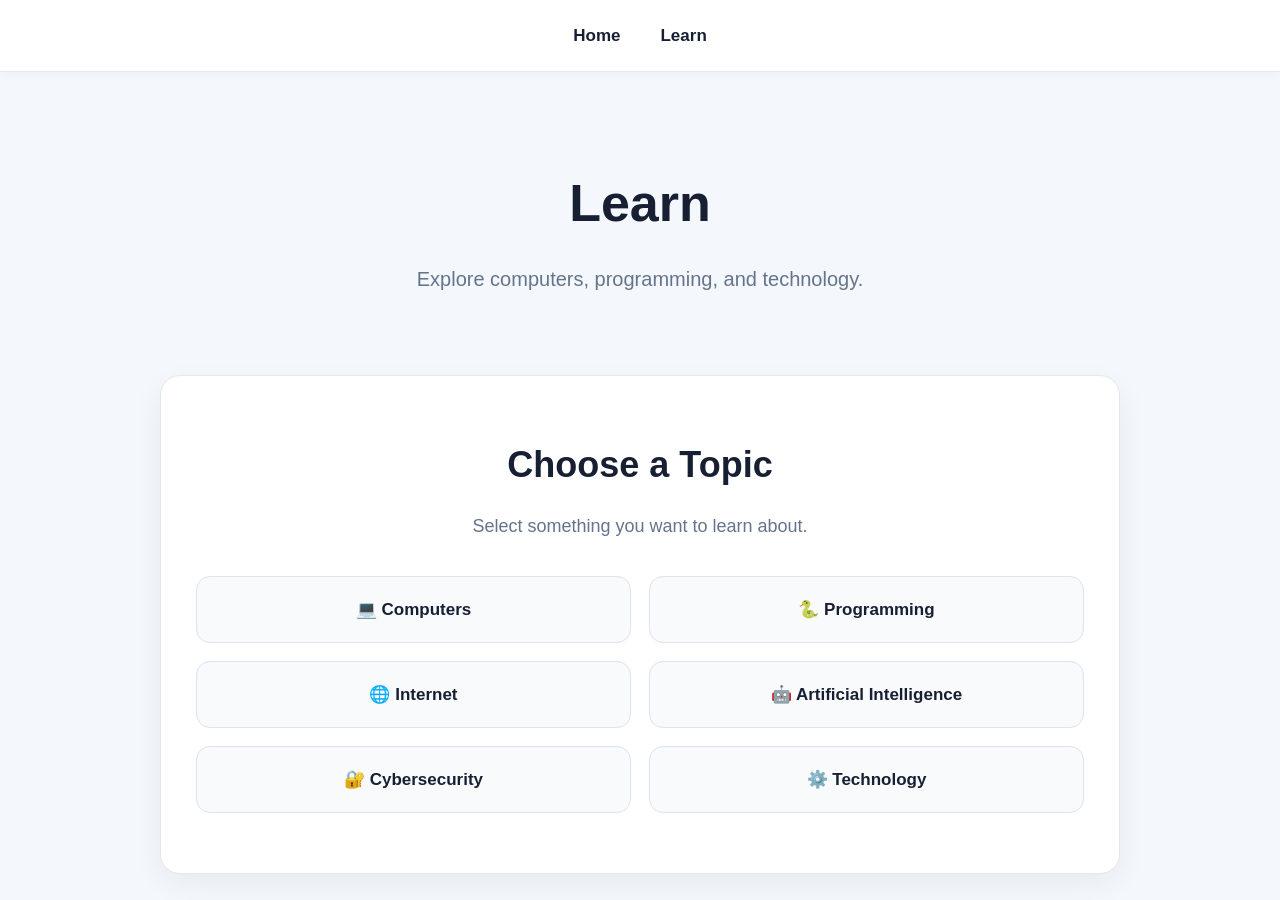
==== learn.html @ 1413c186 "Update learn.html" ====
<!DOCTYPE html>
<html lang="en">

<head>

    <meta charset="UTF-8">

    <meta
        name="viewport"
        content="width=device-width, initial-scale=1.0"
    >

    <title>Learn | Computer Guide</title>

    <link rel="stylesheet" href="style.css">

</head>

<body>

    <!-- Navigation -->

    <nav>

        <a href="index.html">Home</a>

        <a href="learn.html">Learn</a>

    </nav>


    <!-- Page Header -->

    <header>

        <h1>Learn</h1>

        <p>
            Explore computers, programming,
            and technology.
        </p>

    </header>


    <!-- Main Content -->

    <main>

        <section>

            <h2>Choose a Topic</h2>

            <p>
                Select something you want to learn about.
            </p>


            <!-- Topic Buttons -->

            <div class="topics">

                <button onclick="showTopic('computers')">
                    💻 Computers
                </button>

                <button onclick="showTopic('programming')">
                    🐍 Programming
                </button>

                <button onclick="showTopic('internet')">
                    🌐 Internet
                </button>

                <button onclick="showTopic('ai')">
                    🤖 Artificial Intelligence
                </button>

                <button onclick="showTopic('cybersecurity')">
                    🔐 Cybersecurity
                </button>

                <button onclick="showTopic('technology')">
                    ⚙️ Technology
                </button>

            </div>


            <!-- Programming Lesson -->
<!-- Computers Lesson -->

<div
    class="lesson"
    id="computersLesson"
>

    <h2>Computers</h2>

    <p>
        A computer is an electronic machine that
        processes information by following instructions
        called programs.
    </p>

    <h3>What does a computer do?</h3>

    <p>
        At a basic level, computers perform four major
        tasks: they receive input, process information,
        store data, and produce output.
    </p>

    <h3>CPU — The Processor</h3>

    <p>
        The CPU, or Central Processing Unit, executes
        instructions and performs calculations. It is one
        of the main components responsible for processing
        information inside a computer.
    </p>

    <h3>RAM — Temporary Memory</h3>

    <p>
        RAM, or Random Access Memory, temporarily stores
        data and programs that the computer is actively
        using. More RAM can allow a computer to keep more
        information available at the same time.
    </p>

    <h3>Storage</h3>

    <p>
        Storage devices such as SSDs and hard drives keep
        data even when the computer is turned off. Your
        operating system, applications, documents, photos,
        and other files are stored here.
    </p>

    <h3>Operating Systems</h3>

    <p>
        An operating system manages the computer's
        hardware and provides a platform for applications
        to run.
    </p>

    <p>
        Common operating systems include Windows, macOS,
        Linux, Android, and iOS.
    </p>

    <h3>Hardware vs. Software</h3>

    <p>
        <strong>Hardware</strong> is the physical equipment
        you can touch, such as the CPU, keyboard, monitor,
        and storage drive.
    </p>

    <p>
        <strong>Software</strong> consists of programs and
        instructions that tell the hardware what to do.
    </p>

</div>
    <!-- Internet Lesson -->

<div
    class="lesson"
    id="internetLesson"
>

    <h2>🌐 The Internet</h2>

    <p>
        The Internet is a worldwide network of connected
        computers and devices that communicate with each
        other using standardized protocols.
    </p>

    <h3>How does the Internet work?</h3>

    <p>
        When you visit a website, your device sends and
        receives data through networks. That data can travel
        through routers, servers, and other network equipment
        before reaching its destination.
    </p>

    <h3>IP Addresses</h3>

    <p>
        An IP address identifies a device or network
        interface on a network. It helps computers know
        where data should be sent.
    </p>

    <h3>DNS</h3>

    <p>
        DNS stands for Domain Name System. It translates
        human-readable domain names, such as example.com,
        into IP addresses that computers can use.
    </p>

    <h3>Websites and Servers</h3>

    <p>
        A web server stores and delivers website files.
        When you request a webpage, the server sends the
        necessary information back to your browser.
    </p>

    <h3>HTTP and HTTPS</h3>

    <p>
        HTTP is a protocol used for transferring web
        information. HTTPS adds encryption to help protect
        data exchanged between your browser and a website.
    </p>

    <h3>Routers</h3>

    <p>
        Routers help direct network traffic between
        different networks. Your home router can connect
        devices in your home network to the Internet.
    </p>

</div>   
            <div
                class="lesson"
                id="programmingLesson"
            >

                <h2>Programming</h2>

                <p>
                    Programming is the process of writing
                    instructions that a computer can
                    understand and execute.
                </p>

                <h3>
                    What is a programming language?
                </h3>

                <p>
                    A programming language is a system used
                    to communicate instructions to a computer.
                    Examples include Python, JavaScript,
                    Java, C, and C++.
                </p>

                <h3>
                    Common programming concepts
                </h3>

                <ul>

                    <li>Variables</li>

                    <li>Conditions</li>

                    <li>Loops</li>

                    <li>Functions</li>

                    <li>Objects</li>

                    <li>Data structures</li>

                </ul>

            </div>

        </section>

    </main>


    <!-- JavaScript -->

    <script src="script.js"></script>

</body>

</html>
---- style.css ----
/* =====================================================
   COMPUTER GUIDE
   Clean Technology / Learning Design
===================================================== */

* {
    box-sizing: border-box;
    margin: 0;
    padding: 0;
}

body {
    font-family: Arial, sans-serif;
    background: #f4f7fb;
    color: #172033;
    line-height: 1.6;
}


/* =====================================================
   NAVIGATION
===================================================== */

nav {
    display: flex;
    justify-content: center;
    gap: 40px;

    padding: 22px;

    background: white;

    border-bottom: 1px solid #e2e8f0;

    box-shadow: 0 2px 10px rgba(0, 0, 0, 0.04);
}

nav a {
    color: #172033;

    text-decoration: none;

    font-weight: bold;

    font-size: 17px;

    transition: color 0.2s ease;
}

nav a:hover {
    color: #2563eb;
}


/* =====================================================
   HEADER
===================================================== */

header {
    text-align: center;

    padding: 90px 20px 60px;
}

header h1 {
    font-size: 52px;

    margin-bottom: 18px;

    color: #172033;
}

header p {
    color: #64748b;

    font-size: 20px;

    max-width: 700px;

    margin: 0 auto;
}


/* =====================================================
   MAIN CONTENT
===================================================== */

main {
    max-width: 1000px;

    margin: 0 auto;

    padding: 20px;
}


/* =====================================================
   MAIN CARD
===================================================== */

section {
    text-align: center;

    background: white;

    padding: 60px 35px;

    border-radius: 20px;

    border: 1px solid #e2e8f0;

    box-shadow: 0 10px 30px rgba(15, 23, 42, 0.06);
}

section h2 {
    font-size: 36px;

    margin-bottom: 18px;

    color: #172033;
}

section p {
    color: #64748b;

    max-width: 700px;

    margin: 0 auto 30px;

    font-size: 18px;
}


/* =====================================================
   START LEARNING BUTTON
===================================================== */

section > a {
    display: inline-block;

    background: #2563eb;

    color: white;

    text-decoration: none;

    font-weight: bold;

    padding: 14px 28px;

    border-radius: 10px;

    transition:
        background 0.2s ease,
        transform 0.2s ease;
}

section > a:hover {
    background: #1d4ed8;

    transform: translateY(-2px);
}


/* =====================================================
   TOPIC GRID
===================================================== */

.topics {
    display: grid;

    grid-template-columns: repeat(2, 1fr);

    gap: 18px;

    margin-top: 35px;
}


/* Topic buttons */

.topics button {
    width: 100%;

    padding: 22px;

    background: #f8fafc;

    color: #172033;

    border: 1px solid #dbe3ee;

    border-radius: 14px;

    font-size: 17px;

    font-weight: bold;

    cursor: pointer;

    transition:
        background 0.2s ease,
        border-color 0.2s ease,
        transform 0.2s ease;
}

.topics button:hover {
    background: #eff6ff;

    border-color: #2563eb;

    transform: translateY(-2px);
}


/* =====================================================
   LESSON
===================================================== */

.lesson {
    display: none;

    text-align: left;

    margin-top: 35px;

    padding: 35px;

    background: #f8fafc;

    border: 1px solid #dbe3ee;

    border-radius: 16px;
}

#programmingLesson h2 {
    color: #2563eb;

    margin-bottom: 15px;
}

#programmingLesson h3 {
    margin-top: 25px;

    margin-bottom: 8px;
}

#programmingLesson p {
    margin-bottom: 15px;

    color: #475569;
}

#programmingLesson ul {
    margin-left: 25px;

    color: #475569;
}


/* =====================================================
   MOBILE
===================================================== */

@media (max-width: 600px) {

    nav {
        gap: 28px;

        padding: 20px;
    }

    nav a {
        font-size: 16px;
    }

    header {
        padding: 70px 20px 45px;
    }

    header h1 {
        font-size: 40px;
    }

    header p {
        font-size: 18px;
    }

    section {
        padding: 45px 20px;
    }

    section h2 {
        font-size: 30px;
    }

    .topics {
        grid-template-columns: 1fr;
    }

}
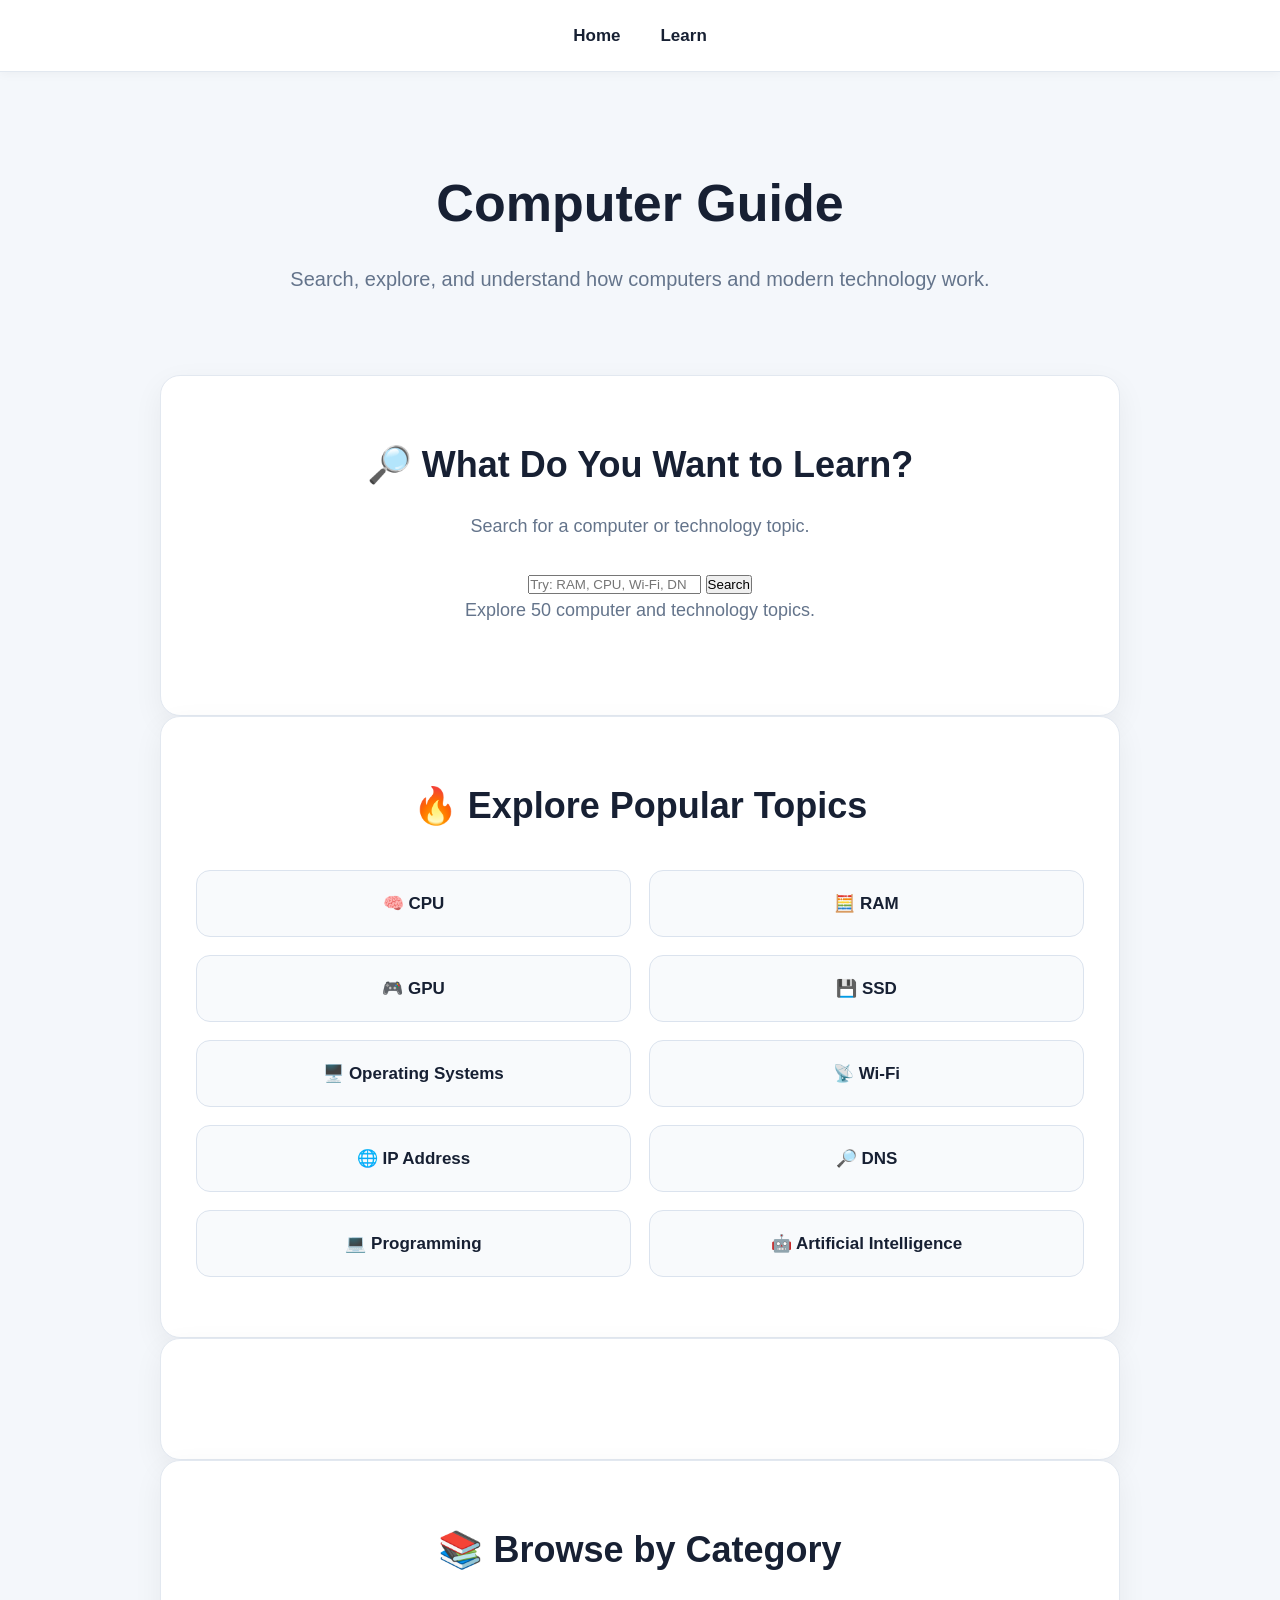
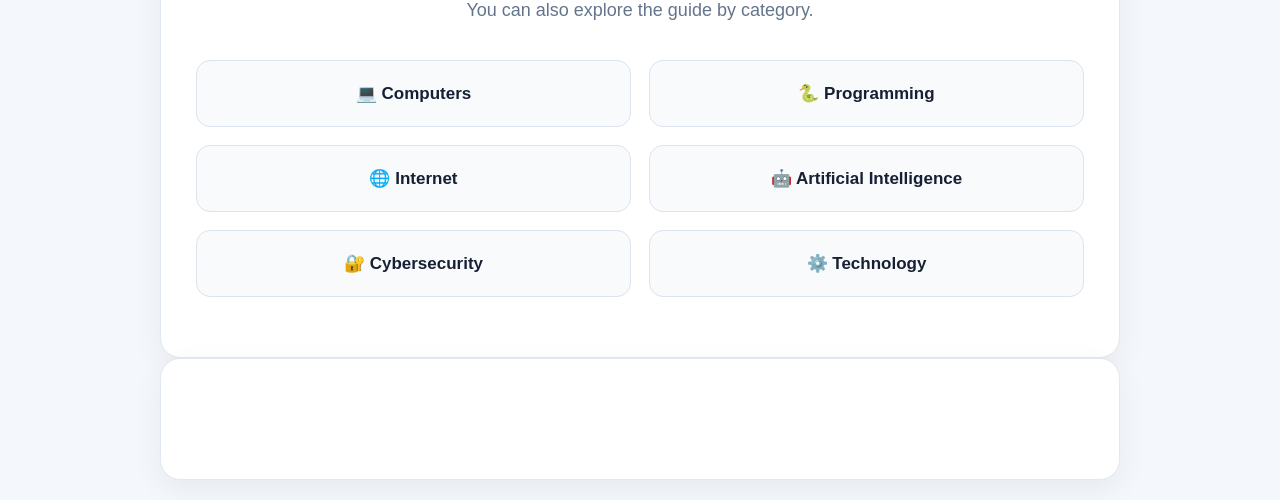
==== commit d3d17532: "Update learn.html" ====
--- a/learn.html
+++ b/learn.html
@@ -10,6 +10,11 @@
         content="width=device-width, initial-scale=1.0"
     >
 
+    <meta
+        name="description"
+        content="Computer Guide — Search and learn about computers, hardware, programming, networking, artificial intelligence, cybersecurity, and modern technology."
+    >
+
     <title>Learn | Computer Guide</title>
 
     <link rel="stylesheet" href="style.css">
@@ -18,270 +23,430 @@
 
 <body>
 
-    <!-- Navigation -->
+    <!-- =====================================================
+         NAVIGATION
+    ====================================================== -->
 
     <nav>
 
         <a href="index.html">Home</a>
 
-        <a href="learn.html">Learn</a>
+        <a href="learn.html" class="active">Learn</a>
 
     </nav>
 
 
-    <!-- Page Header -->
+    <!-- =====================================================
+         HEADER
+    ====================================================== -->
 
     <header>
 
-        <h1>Learn</h1>
+        <h1>Computer Guide</h1>
 
         <p>
-            Explore computers, programming,
-            and technology.
+            Search, explore, and understand how computers
+            and modern technology work.
         </p>
 
     </header>
 
 
-    <!-- Main Content -->
+    <!-- =====================================================
+         MAIN
+    ====================================================== -->
 
     <main>
 
+
+        <!-- =================================================
+             SEARCH
+        ================================================== -->
+
+        <section class="search-section">
+
+            <h2>🔎 What Do You Want to Learn?</h2>
+
+            <p>
+                Search for a computer or technology topic.
+            </p>
+
+            <div class="search-box">
+
+                <input
+                    type="search"
+                    id="topicSearch"
+                    placeholder="Try: RAM, CPU, Wi-Fi, DNS, Linux..."
+                    autocomplete="off"
+                >
+
+                <button
+                    type="button"
+                    onclick="searchTopics()"
+                >
+                    Search
+                </button>
+
+            </div>
+
+            <p
+                id="searchStatus"
+                class="search-status"
+            >
+                Explore 50 computer and technology topics.
+            </p>
+
+        </section>
+
+
+        <!-- =================================================
+             POPULAR TOPICS
+        ================================================== -->
+
         <section>
 
-            <h2>Choose a Topic</h2>
-
-            <p>
-                Select something you want to learn about.
-            </p>
-
-
-            <!-- Topic Buttons -->
+            <h2>🔥 Explore Popular Topics</h2>
 
             <div class="topics">
 
-                <button onclick="showTopic('computers')">
+                <button onclick="openTopic('cpu')">
+                    🧠 CPU
+                </button>
+
+                <button onclick="openTopic('ram')">
+                    🧮 RAM
+                </button>
+
+                <button onclick="openTopic('gpu')">
+                    🎮 GPU
+                </button>
+
+                <button onclick="openTopic('ssd')">
+                    💾 SSD
+                </button>
+
+                <button onclick="openTopic('operating-system')">
+                    🖥️ Operating Systems
+                </button>
+
+                <button onclick="openTopic('wifi')">
+                    📡 Wi-Fi
+                </button>
+
+                <button onclick="openTopic('ip-address')">
+                    🌐 IP Address
+                </button>
+
+                <button onclick="openTopic('dns')">
+                    🔎 DNS
+                </button>
+
+                <button onclick="openTopic('programming')">
+                    💻 Programming
+                </button>
+
+                <button onclick="openTopic('artificial-intelligence')">
+                    🤖 Artificial Intelligence
+                </button>
+
+            </div>
+
+        </section>
+
+
+        <!-- =================================================
+             SEARCH RESULTS
+        ================================================== -->
+
+        <section>
+
+            <div
+                id="searchResults"
+                class="search-results"
+            ></div>
+
+        </section>
+
+
+        <!-- =================================================
+             CATEGORY EXPLORER
+        ================================================== -->
+
+        <section>
+
+            <h2>📚 Browse by Category</h2>
+
+            <p>
+                You can also explore the guide by category.
+            </p>
+
+
+            <div class="topics">
+
+                <button onclick="showCategory('computers')">
                     💻 Computers
                 </button>
 
-                <button onclick="showTopic('programming')">
+                <button onclick="showCategory('programming')">
                     🐍 Programming
                 </button>
 
-                <button onclick="showTopic('internet')">
+                <button onclick="showCategory('internet')">
                     🌐 Internet
                 </button>
 
-                <button onclick="showTopic('ai')">
+                <button onclick="showCategory('ai')">
                     🤖 Artificial Intelligence
                 </button>
 
-                <button onclick="showTopic('cybersecurity')">
+                <button onclick="showCategory('cybersecurity')">
                     🔐 Cybersecurity
                 </button>
 
-                <button onclick="showTopic('technology')">
+                <button onclick="showCategory('technology')">
                     ⚙️ Technology
                 </button>
 
             </div>
 
-
-            <!-- Programming Lesson -->
-<!-- Computers Lesson -->
-
-<div
-    class="lesson"
-    id="computersLesson"
->
-
-    <h2>Computers</h2>
-
-    <p>
-        A computer is an electronic machine that
-        processes information by following instructions
-        called programs.
-    </p>
-
-    <h3>What does a computer do?</h3>
-
-    <p>
-        At a basic level, computers perform four major
-        tasks: they receive input, process information,
-        store data, and produce output.
-    </p>
-
-    <h3>CPU — The Processor</h3>
-
-    <p>
-        The CPU, or Central Processing Unit, executes
-        instructions and performs calculations. It is one
-        of the main components responsible for processing
-        information inside a computer.
-    </p>
-
-    <h3>RAM — Temporary Memory</h3>
-
-    <p>
-        RAM, or Random Access Memory, temporarily stores
-        data and programs that the computer is actively
-        using. More RAM can allow a computer to keep more
-        information available at the same time.
-    </p>
-
-    <h3>Storage</h3>
-
-    <p>
-        Storage devices such as SSDs and hard drives keep
-        data even when the computer is turned off. Your
-        operating system, applications, documents, photos,
-        and other files are stored here.
-    </p>
-
-    <h3>Operating Systems</h3>
-
-    <p>
-        An operating system manages the computer's
-        hardware and provides a platform for applications
-        to run.
-    </p>
-
-    <p>
-        Common operating systems include Windows, macOS,
-        Linux, Android, and iOS.
-    </p>
-
-    <h3>Hardware vs. Software</h3>
-
-    <p>
-        <strong>Hardware</strong> is the physical equipment
-        you can touch, such as the CPU, keyboard, monitor,
-        and storage drive.
-    </p>
-
-    <p>
-        <strong>Software</strong> consists of programs and
-        instructions that tell the hardware what to do.
-    </p>
-
-</div>
-    <!-- Internet Lesson -->
-
-<div
-    class="lesson"
-    id="internetLesson"
->
-
-    <h2>🌐 The Internet</h2>
-
-    <p>
-        The Internet is a worldwide network of connected
-        computers and devices that communicate with each
-        other using standardized protocols.
-    </p>
-
-    <h3>How does the Internet work?</h3>
-
-    <p>
-        When you visit a website, your device sends and
-        receives data through networks. That data can travel
-        through routers, servers, and other network equipment
-        before reaching its destination.
-    </p>
-
-    <h3>IP Addresses</h3>
-
-    <p>
-        An IP address identifies a device or network
-        interface on a network. It helps computers know
-        where data should be sent.
-    </p>
-
-    <h3>DNS</h3>
-
-    <p>
-        DNS stands for Domain Name System. It translates
-        human-readable domain names, such as example.com,
-        into IP addresses that computers can use.
-    </p>
-
-    <h3>Websites and Servers</h3>
-
-    <p>
-        A web server stores and delivers website files.
-        When you request a webpage, the server sends the
-        necessary information back to your browser.
-    </p>
-
-    <h3>HTTP and HTTPS</h3>
-
-    <p>
-        HTTP is a protocol used for transferring web
-        information. HTTPS adds encryption to help protect
-        data exchanged between your browser and a website.
-    </p>
-
-    <h3>Routers</h3>
-
-    <p>
-        Routers help direct network traffic between
-        different networks. Your home router can connect
-        devices in your home network to the Internet.
-    </p>
-
-</div>   
+        </section>
+
+
+        <!-- =================================================
+             TOPIC VIEWER
+        ================================================== -->
+
+        <section>
+
             <div
+                id="topicViewer"
                 class="lesson"
-                id="programmingLesson"
             >
 
-                <h2>Programming</h2>
+                <h2>Welcome to the Computer Guide</h2>
 
                 <p>
-                    Programming is the process of writing
-                    instructions that a computer can
-                    understand and execute.
+                    Search above to find something you want
+                    to understand, or choose a popular topic.
                 </p>
 
-                <h3>
-                    What is a programming language?
-                </h3>
-
                 <p>
-                    A programming language is a system used
-                    to communicate instructions to a computer.
-                    Examples include Python, JavaScript,
-                    Java, C, and C++.
+                    Every topic is designed to explain not
+                    only what something is, but how it works,
+                    why it matters, and where you encounter it
+                    in the real world.
                 </p>
 
-                <h3>
-                    Common programming concepts
-                </h3>
-
-                <ul>
-
-                    <li>Variables</li>
-
-                    <li>Conditions</li>
-
-                    <li>Loops</li>
-
-                    <li>Functions</li>
-
-                    <li>Objects</li>
-
-                    <li>Data structures</li>
-
-                </ul>
-
             </div>
 
         </section>
 
+
+        <!-- =================================================
+             CATEGORY LESSONS
+        ================================================== -->
+
+
+        <div
+            class="lesson"
+            id="computersLesson"
+            style="display:none;"
+        >
+
+            <h2>💻 Computers</h2>
+
+            <p>
+                Computers are electronic systems that receive
+                information, process it, store data, and
+                produce useful results.
+            </p>
+
+            <h3>What makes up a computer?</h3>
+
+            <p>
+                A computer combines hardware and software.
+                Hardware provides the physical components,
+                while software provides the instructions
+                those components execute.
+            </p>
+
+            <h3>Core components</h3>
+
+            <p>
+                Important components include the CPU, RAM,
+                storage, motherboard, GPU, power supply, and
+                cooling system.
+            </p>
+
+            <h3>Computers are systems</h3>
+
+            <p>
+                A computer component rarely works alone.
+                The processor, memory, storage, operating
+                system, and other hardware constantly
+                communicate to perform tasks.
+            </p>
+
+        </div>
+
+
+        <div
+            class="lesson"
+            id="programmingLesson"
+            style="display:none;"
+        >
+
+            <h2>🐍 Programming</h2>
+
+            <p>
+                Programming is the process of creating
+                instructions that computers can execute.
+            </p>
+
+            <h3>Programming languages</h3>
+
+            <p>
+                Languages such as Python, JavaScript, Java,
+                C, and C++ provide different ways to create
+                software.
+            </p>
+
+            <h3>Important concepts</h3>
+
+            <ul>
+
+                <li>Variables</li>
+                <li>Conditions</li>
+                <li>Loops</li>
+                <li>Functions</li>
+                <li>Objects</li>
+                <li>Data structures</li>
+
+            </ul>
+
+        </div>
+
+
+        <div
+            class="lesson"
+            id="internetLesson"
+            style="display:none;"
+        >
+
+            <h2>🌐 Internet</h2>
+
+            <p>
+                The Internet is a worldwide collection of
+                interconnected networks that communicate
+                using standardized protocols.
+            </p>
+
+            <h3>Important technologies</h3>
+
+            <p>
+                IP addresses, DNS, routers, servers, HTTP,
+                HTTPS, and many other technologies work
+                together to deliver information across
+                networks.
+            </p>
+
+        </div>
+
+
+        <div
+            class="lesson"
+            id="aiLesson"
+            style="display:none;"
+        >
+
+            <h2>🤖 Artificial Intelligence</h2>
+
+            <p>
+                Artificial intelligence is a field of
+                computer science focused on systems that can
+                perform tasks involving capabilities such as
+                pattern recognition, prediction, and language
+                processing.
+            </p>
+
+            <h3>Machine learning</h3>
+
+            <p>
+                Machine learning allows systems to learn
+                patterns from data and use those patterns to
+                produce predictions or other outputs.
+            </p>
+
+            <h3>Important limitation</h3>
+
+            <p>
+                AI systems can produce inaccurate or incomplete
+                information, so important information should
+                be checked against reliable sources.
+            </p>
+
+        </div>
+
+
+        <div
+            class="lesson"
+            id="cybersecurityLesson"
+            style="display:none;"
+        >
+
+            <h2>🔐 Cybersecurity</h2>
+
+            <p>
+                Cybersecurity focuses on protecting systems,
+                networks, applications, and information from
+                unauthorized access, misuse, damage, and
+                disruption.
+            </p>
+
+            <h3>Important concepts</h3>
+
+            <p>
+                Authentication, encryption, vulnerabilities,
+                malware, phishing, access control, and secure
+                software development are all important areas
+                of cybersecurity.
+            </p>
+
+        </div>
+
+
+        <div
+            class="lesson"
+            id="technologyLesson"
+            style="display:none;"
+        >
+
+            <h2>⚙️ Technology</h2>
+
+            <p>
+                Modern technology combines hardware, software,
+                networks, data, and services to solve problems
+                and provide useful capabilities.
+            </p>
+
+            <h3>Connected technologies</h3>
+
+            <p>
+                Cloud computing, APIs, databases,
+                virtualization, artificial intelligence,
+                networks, and servers can all work together
+                inside modern technology systems.
+            </p>
+
+        </div>
+
+
     </main>
 
 
-    <!-- JavaScript -->
+    <!-- =====================================================
+         JAVASCRIPT
+    ====================================================== -->
 
     <script src="script.js"></script>
 
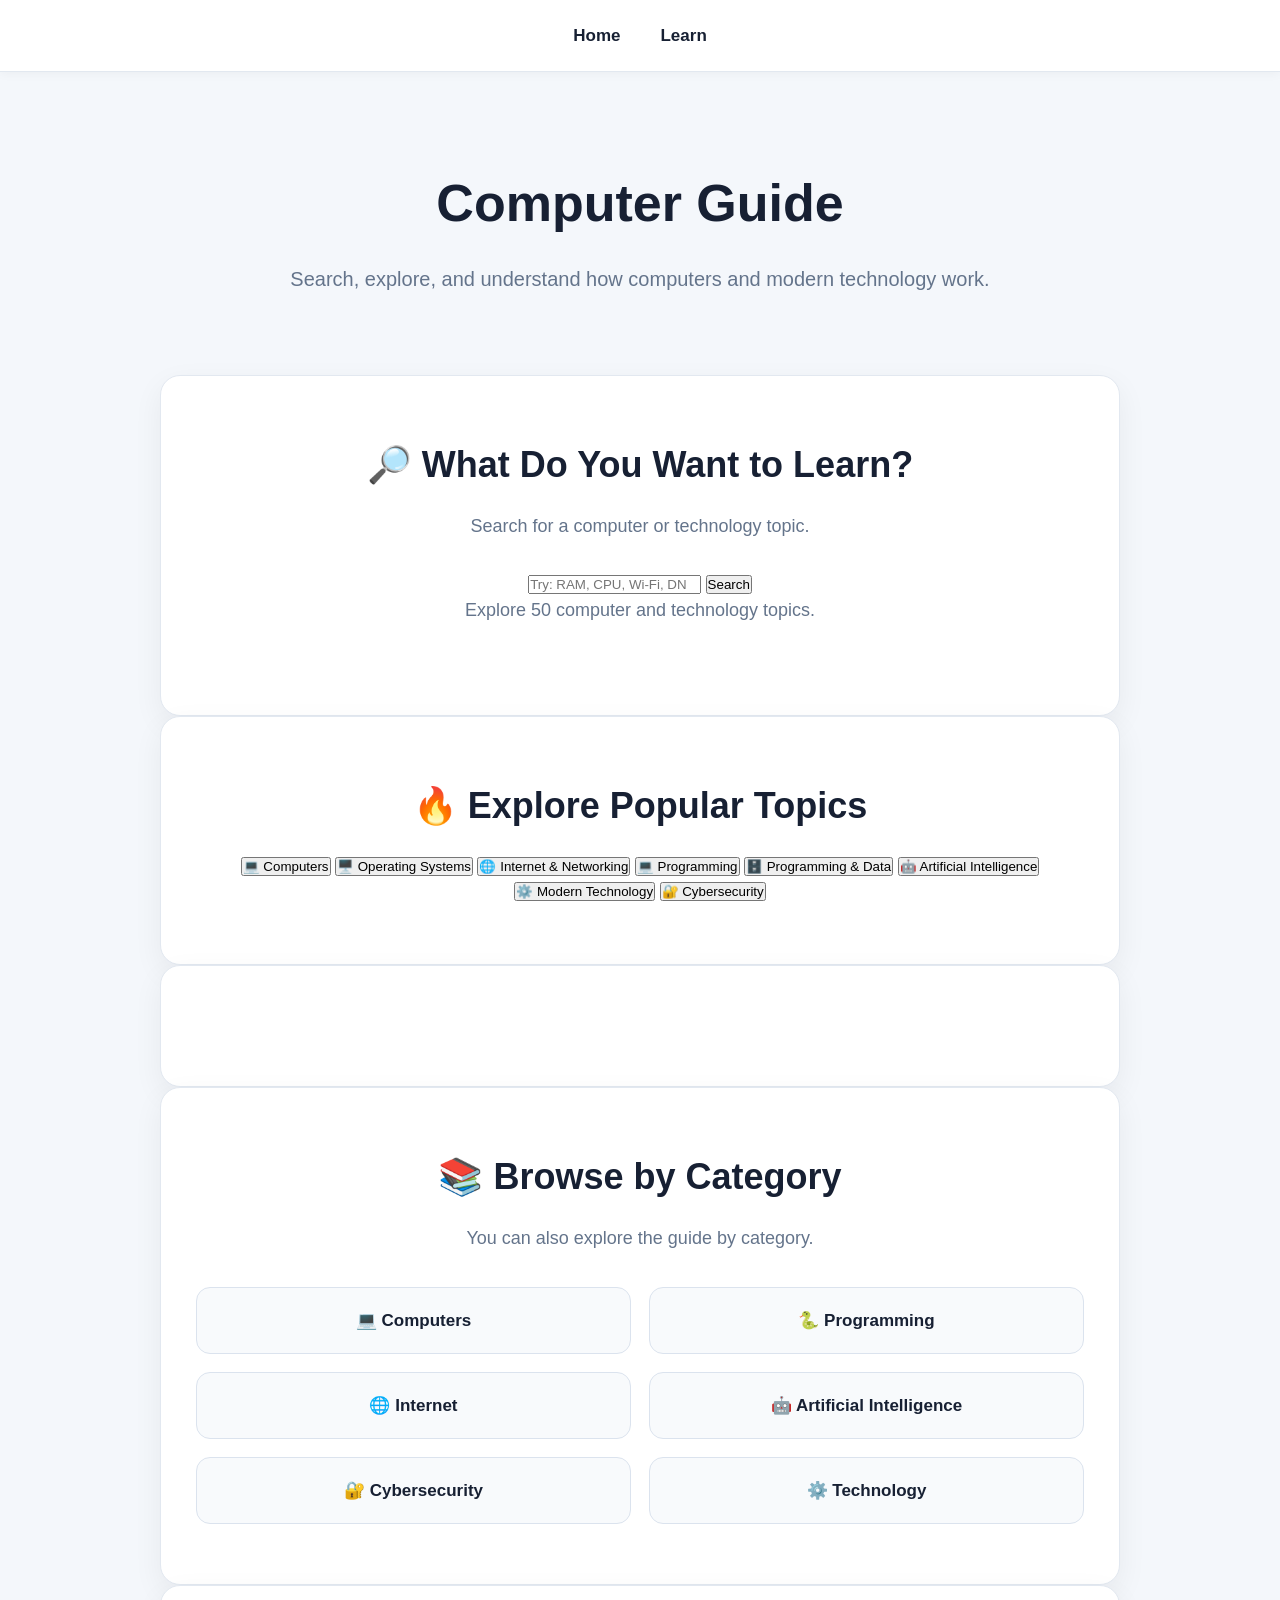
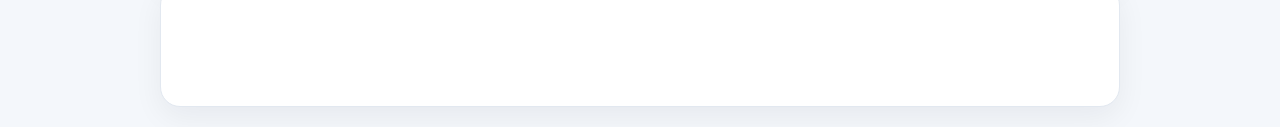
==== commit 484fa966: "Update learn.html" ====
--- a/learn.html
+++ b/learn.html
@@ -106,51 +106,42 @@
         <section>
 
             <h2>🔥 Explore Popular Topics</h2>
-
-            <div class="topics">
-
-                <button onclick="openTopic('cpu')">
-                    🧠 CPU
-                </button>
-
-                <button onclick="openTopic('ram')">
-                    🧮 RAM
-                </button>
-
-                <button onclick="openTopic('gpu')">
-                    🎮 GPU
-                </button>
-
-                <button onclick="openTopic('ssd')">
-                    💾 SSD
-                </button>
-
-                <button onclick="openTopic('operating-system')">
-                    🖥️ Operating Systems
-                </button>
-
-                <button onclick="openTopic('wifi')">
-                    📡 Wi-Fi
-                </button>
-
-                <button onclick="openTopic('ip-address')">
-                    🌐 IP Address
-                </button>
-
-                <button onclick="openTopic('dns')">
-                    🔎 DNS
-                </button>
-
-                <button onclick="openTopic('programming')">
-                    💻 Programming
-                </button>
-
-                <button onclick="openTopic('artificial-intelligence')">
-                    🤖 Artificial Intelligence
-                </button>
-
-            </div>
-
+            <div class="categories">
+
+    <button type="button" onclick="showCategory('Computers')">
+        💻 Computers
+    </button>
+
+    <button type="button" onclick="showCategory('Operating Systems')">
+        🖥️ Operating Systems
+    </button>
+
+    <button type="button" onclick="showCategory('Internet & Networking')">
+        🌐 Internet & Networking
+    </button>
+
+    <button type="button" onclick="showCategory('Programming')">
+        💻 Programming
+    </button>
+
+    <button type="button" onclick="showCategory('Programming & Data')">
+        🗄️ Programming & Data
+    </button>
+
+    <button type="button" onclick="showCategory('Artificial Intelligence')">
+        🤖 Artificial Intelligence
+    </button>
+
+    <button type="button" onclick="showCategory('Modern Technology')">
+        ⚙️ Modern Technology
+    </button>
+
+    <button type="button" onclick="showCategory('Cybersecurity')">
+        🔐 Cybersecurity
+    </button>
+
+</div>
+            
         </section>
 
 
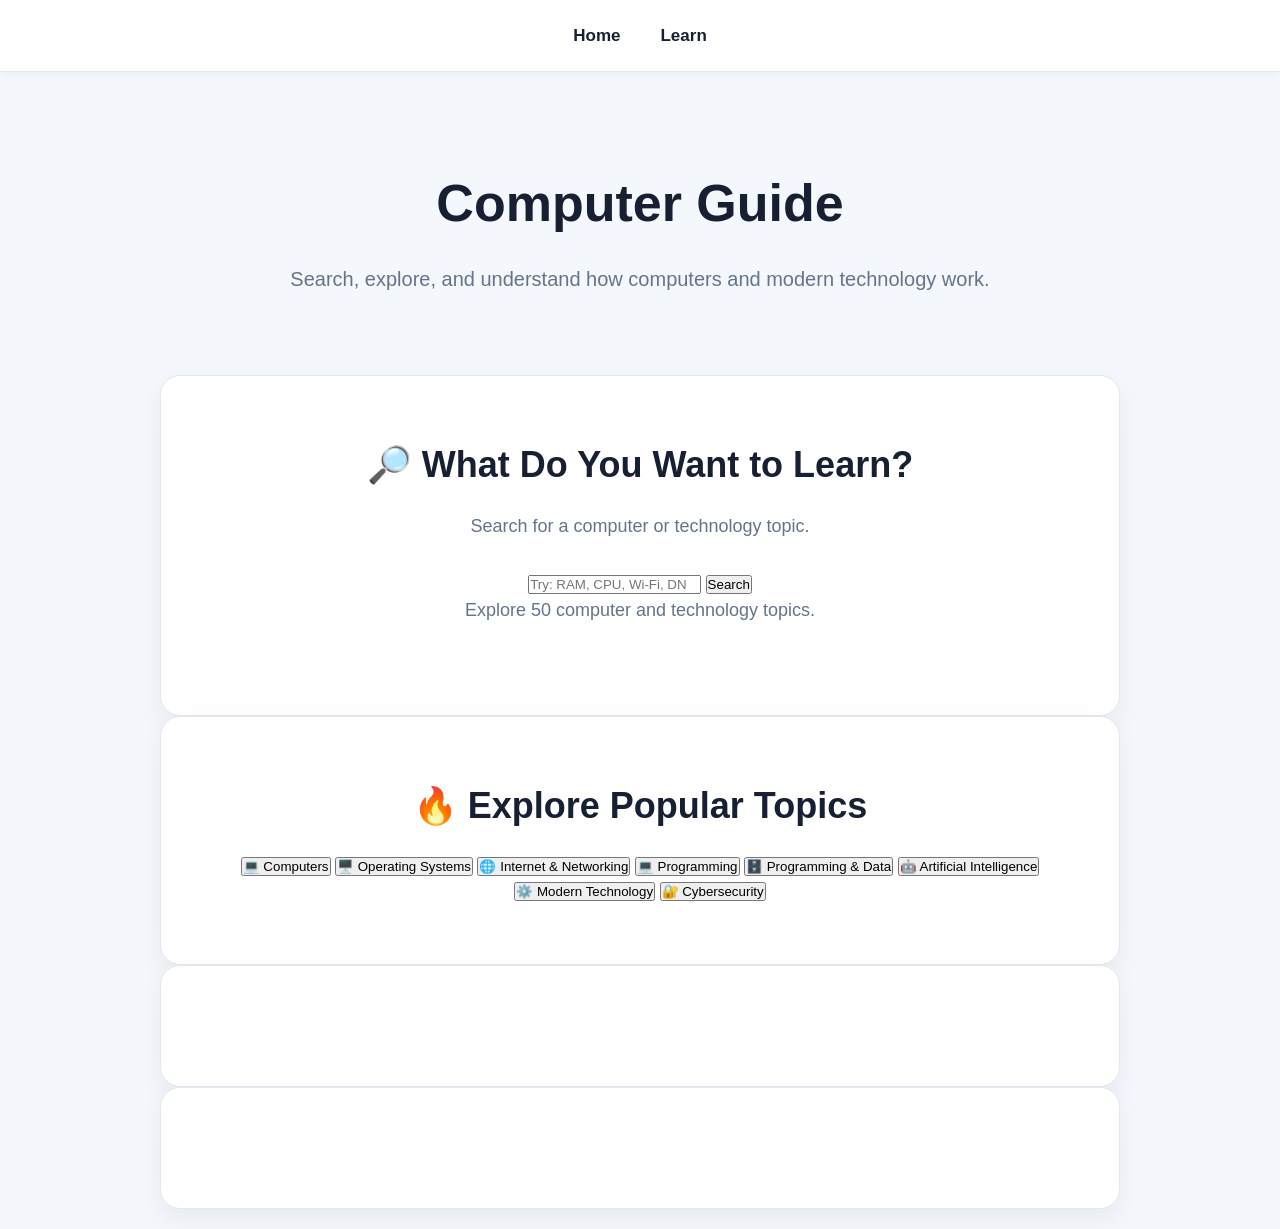
==== commit 8c221c72: "Update learn.html" ====
--- a/learn.html
+++ b/learn.html
@@ -106,42 +106,67 @@
         <section>
 
             <h2>🔥 Explore Popular Topics</h2>
+
             <div class="categories">
 
-    <button type="button" onclick="showCategory('Computers')">
-        💻 Computers
-    </button>
-
-    <button type="button" onclick="showCategory('Operating Systems')">
-        🖥️ Operating Systems
-    </button>
-
-    <button type="button" onclick="showCategory('Internet & Networking')">
-        🌐 Internet & Networking
-    </button>
-
-    <button type="button" onclick="showCategory('Programming')">
-        💻 Programming
-    </button>
-
-    <button type="button" onclick="showCategory('Programming & Data')">
-        🗄️ Programming & Data
-    </button>
-
-    <button type="button" onclick="showCategory('Artificial Intelligence')">
-        🤖 Artificial Intelligence
-    </button>
-
-    <button type="button" onclick="showCategory('Modern Technology')">
-        ⚙️ Modern Technology
-    </button>
-
-    <button type="button" onclick="showCategory('Cybersecurity')">
-        🔐 Cybersecurity
-    </button>
-
-</div>
-            
+                <button
+                    type="button"
+                    onclick="showCategory('Computers')"
+                >
+                    💻 Computers
+                </button>
+
+                <button
+                    type="button"
+                    onclick="showCategory('Operating Systems')"
+                >
+                    🖥️ Operating Systems
+                </button>
+
+                <button
+                    type="button"
+                    onclick="showCategory('Internet & Networking')"
+                >
+                    🌐 Internet & Networking
+                </button>
+
+                <button
+                    type="button"
+                    onclick="showCategory('Programming')"
+                >
+                    💻 Programming
+                </button>
+
+                <button
+                    type="button"
+                    onclick="showCategory('Programming & Data')"
+                >
+                    🗄️ Programming & Data
+                </button>
+
+                <button
+                    type="button"
+                    onclick="showCategory('Artificial Intelligence')"
+                >
+                    🤖 Artificial Intelligence
+                </button>
+
+                <button
+                    type="button"
+                    onclick="showCategory('Modern Technology')"
+                >
+                    ⚙️ Modern Technology
+                </button>
+
+                <button
+                    type="button"
+                    onclick="showCategory('Cybersecurity')"
+                >
+                    🔐 Cybersecurity
+                </button>
+
+            </div>
+
         </section>
 
 
@@ -160,50 +185,6 @@
 
 
         <!-- =================================================
-             CATEGORY EXPLORER
-        ================================================== -->
-
-        <section>
-
-            <h2>📚 Browse by Category</h2>
-
-            <p>
-                You can also explore the guide by category.
-            </p>
-
-
-            <div class="topics">
-
-                <button onclick="showCategory('computers')">
-                    💻 Computers
-                </button>
-
-                <button onclick="showCategory('programming')">
-                    🐍 Programming
-                </button>
-
-                <button onclick="showCategory('internet')">
-                    🌐 Internet
-                </button>
-
-                <button onclick="showCategory('ai')">
-                    🤖 Artificial Intelligence
-                </button>
-
-                <button onclick="showCategory('cybersecurity')">
-                    🔐 Cybersecurity
-                </button>
-
-                <button onclick="showCategory('technology')">
-                    ⚙️ Technology
-                </button>
-
-            </div>
-
-        </section>
-
-
-        <!-- =================================================
              TOPIC VIEWER
         ================================================== -->
 
@@ -214,7 +195,9 @@
                 class="lesson"
             >
 
-                <h2>Welcome to the Computer Guide</h2>
+                <h2>
+                    Welcome to the Computer Guide
+                </h2>
 
                 <p>
                     Search above to find something you want
@@ -233,205 +216,6 @@
         </section>
 
 
-        <!-- =================================================
-             CATEGORY LESSONS
-        ================================================== -->
-
-
-        <div
-            class="lesson"
-            id="computersLesson"
-            style="display:none;"
-        >
-
-            <h2>💻 Computers</h2>
-
-            <p>
-                Computers are electronic systems that receive
-                information, process it, store data, and
-                produce useful results.
-            </p>
-
-            <h3>What makes up a computer?</h3>
-
-            <p>
-                A computer combines hardware and software.
-                Hardware provides the physical components,
-                while software provides the instructions
-                those components execute.
-            </p>
-
-            <h3>Core components</h3>
-
-            <p>
-                Important components include the CPU, RAM,
-                storage, motherboard, GPU, power supply, and
-                cooling system.
-            </p>
-
-            <h3>Computers are systems</h3>
-
-            <p>
-                A computer component rarely works alone.
-                The processor, memory, storage, operating
-                system, and other hardware constantly
-                communicate to perform tasks.
-            </p>
-
-        </div>
-
-
-        <div
-            class="lesson"
-            id="programmingLesson"
-            style="display:none;"
-        >
-
-            <h2>🐍 Programming</h2>
-
-            <p>
-                Programming is the process of creating
-                instructions that computers can execute.
-            </p>
-
-            <h3>Programming languages</h3>
-
-            <p>
-                Languages such as Python, JavaScript, Java,
-                C, and C++ provide different ways to create
-                software.
-            </p>
-
-            <h3>Important concepts</h3>
-
-            <ul>
-
-                <li>Variables</li>
-                <li>Conditions</li>
-                <li>Loops</li>
-                <li>Functions</li>
-                <li>Objects</li>
-                <li>Data structures</li>
-
-            </ul>
-
-        </div>
-
-
-        <div
-            class="lesson"
-            id="internetLesson"
-            style="display:none;"
-        >
-
-            <h2>🌐 Internet</h2>
-
-            <p>
-                The Internet is a worldwide collection of
-                interconnected networks that communicate
-                using standardized protocols.
-            </p>
-
-            <h3>Important technologies</h3>
-
-            <p>
-                IP addresses, DNS, routers, servers, HTTP,
-                HTTPS, and many other technologies work
-                together to deliver information across
-                networks.
-            </p>
-
-        </div>
-
-
-        <div
-            class="lesson"
-            id="aiLesson"
-            style="display:none;"
-        >
-
-            <h2>🤖 Artificial Intelligence</h2>
-
-            <p>
-                Artificial intelligence is a field of
-                computer science focused on systems that can
-                perform tasks involving capabilities such as
-                pattern recognition, prediction, and language
-                processing.
-            </p>
-
-            <h3>Machine learning</h3>
-
-            <p>
-                Machine learning allows systems to learn
-                patterns from data and use those patterns to
-                produce predictions or other outputs.
-            </p>
-
-            <h3>Important limitation</h3>
-
-            <p>
-                AI systems can produce inaccurate or incomplete
-                information, so important information should
-                be checked against reliable sources.
-            </p>
-
-        </div>
-
-
-        <div
-            class="lesson"
-            id="cybersecurityLesson"
-            style="display:none;"
-        >
-
-            <h2>🔐 Cybersecurity</h2>
-
-            <p>
-                Cybersecurity focuses on protecting systems,
-                networks, applications, and information from
-                unauthorized access, misuse, damage, and
-                disruption.
-            </p>
-
-            <h3>Important concepts</h3>
-
-            <p>
-                Authentication, encryption, vulnerabilities,
-                malware, phishing, access control, and secure
-                software development are all important areas
-                of cybersecurity.
-            </p>
-
-        </div>
-
-
-        <div
-            class="lesson"
-            id="technologyLesson"
-            style="display:none;"
-        >
-
-            <h2>⚙️ Technology</h2>
-
-            <p>
-                Modern technology combines hardware, software,
-                networks, data, and services to solve problems
-                and provide useful capabilities.
-            </p>
-
-            <h3>Connected technologies</h3>
-
-            <p>
-                Cloud computing, APIs, databases,
-                virtualization, artificial intelligence,
-                networks, and servers can all work together
-                inside modern technology systems.
-            </p>
-
-        </div>
-
-
     </main>
 
 
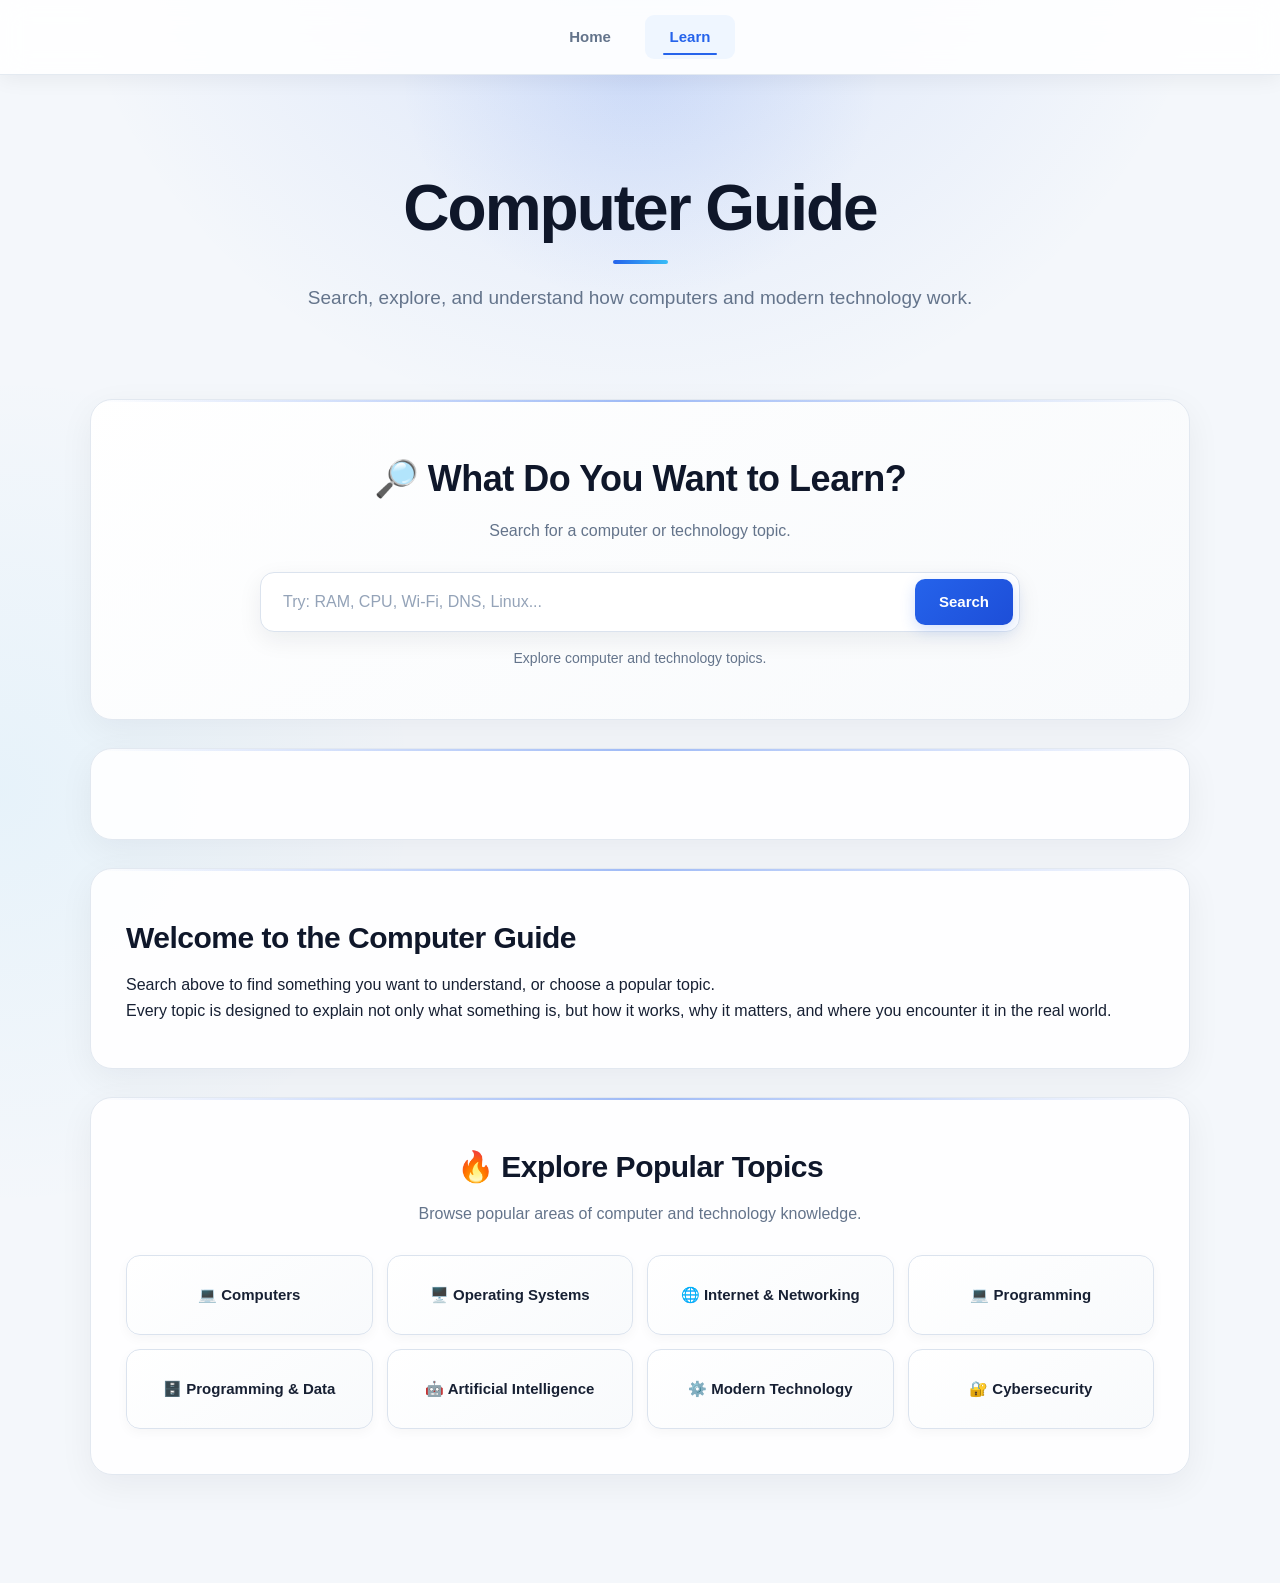
==== commit db11a23e: "Update learn.html" ====
--- a/learn.html
+++ b/learn.html
@@ -29,9 +29,16 @@
 
     <nav>
 
-        <a href="index.html">Home</a>
-
-        <a href="learn.html" class="active">Learn</a>
+        <a href="index.html">
+            Home
+        </a>
+
+        <a
+            href="learn.html"
+            class="active"
+        >
+            Learn
+        </a>
 
     </nav>
 
@@ -42,7 +49,9 @@
 
     <header>
 
-        <h1>Computer Guide</h1>
+        <h1>
+            Computer Guide
+        </h1>
 
         <p>
             Search, explore, and understand how computers
@@ -52,10 +61,6 @@
     </header>
 
 
-    <!-- =====================================================
-         MAIN
-    ====================================================== -->
-
     <main>
 
 
@@ -65,11 +70,14 @@
 
         <section class="search-section">
 
-            <h2>🔎 What Do You Want to Learn?</h2>
+            <h2>
+                🔎 What Do You Want to Learn?
+            </h2>
 
             <p>
                 Search for a computer or technology topic.
             </p>
+
 
             <div class="search-box">
 
@@ -78,6 +86,7 @@
                     id="topicSearch"
                     placeholder="Try: RAM, CPU, Wi-Fi, DNS, Linux..."
                     autocomplete="off"
+                    aria-label="Search computer topics"
                 >
 
                 <button
@@ -88,90 +97,24 @@
                 </button>
 
             </div>
+
 
             <p
                 id="searchStatus"
                 class="search-status"
             >
-                Explore 50 computer and technology topics.
+                Explore computer and technology topics.
             </p>
 
         </section>
 
 
-        <!-- =================================================
-             POPULAR TOPICS
-        ================================================== -->
-
-        <section>
-
-            <h2>🔥 Explore Popular Topics</h2>
-
-            <div class="categories">
-
-                <button
-                    type="button"
-                    onclick="showCategory('Computers')"
-                >
-                    💻 Computers
-                </button>
-
-                <button
-                    type="button"
-                    onclick="showCategory('Operating Systems')"
-                >
-                    🖥️ Operating Systems
-                </button>
-
-                <button
-                    type="button"
-                    onclick="showCategory('Internet & Networking')"
-                >
-                    🌐 Internet & Networking
-                </button>
-
-                <button
-                    type="button"
-                    onclick="showCategory('Programming')"
-                >
-                    💻 Programming
-                </button>
-
-                <button
-                    type="button"
-                    onclick="showCategory('Programming & Data')"
-                >
-                    🗄️ Programming & Data
-                </button>
-
-                <button
-                    type="button"
-                    onclick="showCategory('Artificial Intelligence')"
-                >
-                    🤖 Artificial Intelligence
-                </button>
-
-                <button
-                    type="button"
-                    onclick="showCategory('Modern Technology')"
-                >
-                    ⚙️ Modern Technology
-                </button>
-
-                <button
-                    type="button"
-                    onclick="showCategory('Cybersecurity')"
-                >
-                    🔐 Cybersecurity
-                </button>
-
-            </div>
-
-        </section>
-
 
         <!-- =================================================
              SEARCH RESULTS
+             
+             These are intentionally ABOVE the popular
+             topics so search results are easier to find.
         ================================================== -->
 
         <section>
@@ -184,8 +127,12 @@
         </section>
 
 
+
         <!-- =================================================
              TOPIC VIEWER
+             
+             Full definitions and explanations appear here
+             after the user selects a topic.
         ================================================== -->
 
         <section>
@@ -216,6 +163,114 @@
         </section>
 
 
+
+        <!-- =================================================
+             POPULAR TOPICS
+             
+             This now comes AFTER the search results and
+             topic information.
+        ================================================== -->
+
+        <section>
+
+            <h2>
+                🔥 Explore Popular Topics
+            </h2>
+
+            <p>
+                Browse popular areas of computer and
+                technology knowledge.
+            </p>
+
+
+            <div class="categories">
+
+
+                <!-- Computers -->
+
+                <button
+                    type="button"
+                    onclick="showCategory('Computers')"
+                >
+                    💻 Computers
+                </button>
+
+
+                <!-- Operating Systems -->
+
+                <button
+                    type="button"
+                    onclick="showCategory('Operating Systems')"
+                >
+                    🖥️ Operating Systems
+                </button>
+
+
+                <!-- Internet & Networking -->
+
+                <button
+                    type="button"
+                    onclick="showCategory('Internet & Networking')"
+                >
+                    🌐 Internet & Networking
+                </button>
+
+
+                <!-- Programming -->
+
+                <button
+                    type="button"
+                    onclick="showCategory('Programming')"
+                >
+                    💻 Programming
+                </button>
+
+
+                <!-- Programming & Data -->
+
+                <button
+                    type="button"
+                    onclick="showCategory('Programming & Data')"
+                >
+                    🗄️ Programming & Data
+                </button>
+
+
+                <!-- Artificial Intelligence -->
+
+                <button
+                    type="button"
+                    onclick="showCategory('Artificial Intelligence')"
+                >
+                    🤖 Artificial Intelligence
+                </button>
+
+
+                <!-- Modern Technology -->
+
+                <button
+                    type="button"
+                    onclick="showCategory('Modern Technology')"
+                >
+                    ⚙️ Modern Technology
+                </button>
+
+
+                <!-- Cybersecurity -->
+
+                <button
+                    type="button"
+                    onclick="showCategory('Cybersecurity')"
+                >
+                    🔐 Cybersecurity
+                </button>
+
+
+            </div>
+
+        </section>
+
+
     </main>
 
 
--- a/style.css
+++ b/style.css
@@ -1,6 +1,6 @@
 /* =====================================================
    COMPUTER GUIDE
-   Clean Technology / Learning Design
+   Professional Technology Knowledge Base
 ===================================================== */
 
 * {
@@ -9,11 +9,47 @@
     padding: 0;
 }
 
+html {
+    scroll-behavior: smooth;
+}
+
 body {
-    font-family: Arial, sans-serif;
-    background: #f4f7fb;
+    font-family:
+        Inter,
+        -apple-system,
+        BlinkMacSystemFont,
+        "Segoe UI",
+        Arial,
+        sans-serif;
+
+    background:
+        radial-gradient(
+            circle at 50% -10%,
+            rgba(37, 99, 235, 0.14),
+            transparent 32%
+        ),
+        radial-gradient(
+            circle at 0% 50%,
+            rgba(14, 165, 233, 0.06),
+            transparent 28%
+        ),
+        #f4f7fb;
+
     color: #172033;
+
     line-height: 1.6;
+
+    min-height: 100vh;
+}
+
+
+/* =====================================================
+   SELECTION
+===================================================== */
+
+::selection {
+    background: #2563eb;
+    color: white;
 }
 
 
@@ -22,33 +58,84 @@
 ===================================================== */
 
 nav {
+    position: sticky;
+    top: 0;
+    z-index: 100;
+
     display: flex;
     justify-content: center;
-    gap: 40px;
-
-    padding: 22px;
-
-    background: white;
-
-    border-bottom: 1px solid #e2e8f0;
-
-    box-shadow: 0 2px 10px rgba(0, 0, 0, 0.04);
+    align-items: center;
+
+    gap: 10px;
+
+    padding: 15px 20px;
+
+    background:
+        rgba(255, 255, 255, 0.88);
+
+    border-bottom: 1px solid rgba(226, 232, 240, 0.9);
+
+    box-shadow:
+        0 4px 20px rgba(15, 23, 42, 0.06);
+
+    backdrop-filter: blur(14px);
+    -webkit-backdrop-filter: blur(14px);
 }
 
 nav a {
-    color: #172033;
+    position: relative;
+
+    display: inline-flex;
+    align-items: center;
+    justify-content: center;
+
+    min-width: 90px;
+
+    padding: 10px 18px;
+
+    color: #64748b;
 
     text-decoration: none;
 
-    font-weight: bold;
-
-    font-size: 17px;
-
-    transition: color 0.2s ease;
+    font-size: 15px;
+    font-weight: 700;
+
+    border-radius: 9px;
+
+    transition:
+        color 0.2s ease,
+        background 0.2s ease,
+        transform 0.2s ease;
 }
 
 nav a:hover {
     color: #2563eb;
+
+    background: #eff6ff;
+
+    transform: translateY(-1px);
+}
+
+nav a.active {
+    color: #2563eb;
+
+    background: #eff6ff;
+}
+
+nav a.active::after {
+    content: "";
+
+    position: absolute;
+
+    left: 18px;
+    right: 18px;
+    bottom: 4px;
+
+    height: 2px;
+
+    border-radius: 10px;
+
+    background: #2563eb;
 }
 
 
@@ -57,168 +144,825 @@
 ===================================================== */
 
 header {
+    position: relative;
+
     text-align: center;
 
-    padding: 90px 20px 60px;
+    padding: 100px 20px 75px;
+
+    overflow: hidden;
+}
+
+header::before {
+    content: "";
+
+    position: absolute;
+
+    width: 500px;
+    height: 500px;
+
+    top: -260px;
+    left: 50%;
+
+    transform: translateX(-50%);
+
+    background:
+        radial-gradient(
+            circle,
+            rgba(37, 99, 235, 0.12),
+            transparent 68%
+        );
+
+    pointer-events: none;
 }
 
 header h1 {
-    font-size: 52px;
+    position: relative;
 
     margin-bottom: 18px;
 
+    font-size: clamp(42px, 7vw, 64px);
+
+    font-weight: 800;
+
+    letter-spacing: -2px;
+
+    color: #0f172a;
+
+    line-height: 1.05;
+}
+
+header h1::after {
+    content: "";
+
+    display: block;
+
+    width: 55px;
+    height: 4px;
+
+    margin: 18px auto 0;
+
+    border-radius: 20px;
+
+    background:
+        linear-gradient(
+            90deg,
+            #2563eb,
+            #38bdf8
+        );
+}
+
+header p {
+    position: relative;
+
+    color: #64748b;
+
+    font-size: 19px;
+
+    max-width: 720px;
+
+    margin: 0 auto;
+
+    line-height: 1.7;
+}
+
+
+/* =====================================================
+   MAIN CONTENT
+===================================================== */
+
+main {
+    width: min(1100px, calc(100% - 32px));
+
+    margin: 0 auto;
+
+    padding: 10px 0 80px;
+}
+
+
+/* =====================================================
+   GENERAL SECTIONS
+===================================================== */
+
+main > section {
+    position: relative;
+
+    text-align: center;
+
+    margin-bottom: 28px;
+
+    background:
+        rgba(255, 255, 255, 0.92);
+
+    padding: 45px 35px;
+
+    border-radius: 22px;
+
+    border: 1px solid #e2e8f0;
+
+    box-shadow:
+        0 10px 35px rgba(15, 23, 42, 0.055);
+
+    overflow: hidden;
+}
+
+main > section::before {
+    content: "";
+
+    position: absolute;
+
+    top: 0;
+    left: 0;
+
+    width: 100%;
+    height: 2px;
+
+    background:
+        linear-gradient(
+            90deg,
+            transparent,
+            rgba(37, 99, 235, 0.55),
+            transparent
+        );
+
+    opacity: 0.8;
+}
+
+main > section h2 {
+    margin-bottom: 10px;
+
+    color: #0f172a;
+
+    font-size: 30px;
+
+    font-weight: 800;
+
+    letter-spacing: -0.5px;
+}
+
+main > section > p {
+    color: #64748b;
+
+    max-width: 720px;
+
+    margin: 0 auto 25px;
+
+    font-size: 16px;
+}
+
+
+/* =====================================================
+   SEARCH SECTION
+===================================================== */
+
+.search-section {
+    padding: 50px 35px !important;
+
+    background:
+        linear-gradient(
+            145deg,
+            rgba(255, 255, 255, 0.98),
+            rgba(248, 250, 252, 0.96)
+        ) !important;
+}
+
+.search-section h2 {
+    font-size: clamp(28px, 5vw, 36px) !important;
+}
+
+.search-box {
+    display: flex;
+
+    max-width: 760px;
+
+    margin: 28px auto 15px;
+
+    padding: 6px;
+
+    background: #ffffff;
+
+    border: 1px solid #dbe3ee;
+
+    border-radius: 14px;
+
+    box-shadow:
+        0 8px 25px rgba(15, 23, 42, 0.07);
+
+    transition:
+        border-color 0.2s ease,
+        box-shadow 0.2s ease;
+}
+
+.search-box:focus-within {
+    border-color: #60a5fa;
+
+    box-shadow:
+        0 0 0 4px rgba(37, 99, 235, 0.08),
+        0 10px 30px rgba(15, 23, 42, 0.07);
+}
+
+.search-box input {
+    flex: 1;
+
+    min-width: 0;
+
+    border: none;
+    outline: none;
+
+    padding: 14px 16px;
+
+    background: transparent;
+
     color: #172033;
-}
-
-header p {
+
+    font-size: 16px;
+}
+
+.search-box input::placeholder {
+    color: #94a3b8;
+}
+
+.search-box button {
+    border: none;
+
+    padding: 0 24px;
+
+    border-radius: 10px;
+
+    background:
+        linear-gradient(
+            135deg,
+            #2563eb,
+            #1d4ed8
+        );
+
+    color: white;
+
+    font-size: 15px;
+
+    font-weight: 700;
+
+    cursor: pointer;
+
+    box-shadow:
+        0 5px 15px rgba(37, 99, 235, 0.2);
+
+    transition:
+        transform 0.2s ease,
+        box-shadow 0.2s ease;
+}
+
+.search-box button:hover {
+    transform: translateY(-1px);
+
+    box-shadow:
+        0 8px 20px rgba(37, 99, 235, 0.28);
+}
+
+.search-status {
+    margin: 12px auto 0 !important;
+
+    color: #64748b !important;
+
+    font-size: 14px !important;
+}
+
+
+/* =====================================================
+   CATEGORY GRID
+===================================================== */
+
+.categories {
+    display: grid;
+
+    grid-template-columns:
+        repeat(4, 1fr);
+
+    gap: 14px;
+
+    margin-top: 28px;
+}
+
+.categories button {
+    position: relative;
+
+    min-height: 80px;
+
+    padding: 18px 14px;
+
+    border: 1px solid #dbe3ee;
+
+    border-radius: 14px;
+
+    background:
+        linear-gradient(
+            145deg,
+            #ffffff,
+            #f8fafc
+        );
+
+    color: #172033;
+
+    font-size: 15px;
+
+    font-weight: 700;
+
+    cursor: pointer;
+
+    box-shadow:
+        0 4px 12px rgba(15, 23, 42, 0.035);
+
+    transition:
+        transform 0.2s ease,
+        border-color 0.2s ease,
+        background 0.2s ease,
+        box-shadow 0.2s ease;
+}
+
+.categories button:hover {
+    transform: translateY(-3px);
+
+    border-color: #93c5fd;
+
+    background:
+        linear-gradient(
+            145deg,
+            #ffffff,
+            #eff6ff
+        );
+
+    box-shadow:
+        0 10px 25px rgba(37, 99, 235, 0.10);
+}
+
+.categories button:active {
+    transform: translateY(-1px);
+}
+
+
+/* =====================================================
+   SEARCH RESULTS
+===================================================== */
+
+.search-results {
+    display: grid;
+
+    grid-template-columns:
+        repeat(2, 1fr);
+
+    gap: 16px;
+
+    text-align: left;
+}
+
+.search-results:empty {
+    display: none;
+}
+
+
+/* =====================================================
+   TOPIC CARDS
+===================================================== */
+
+.topic-card {
+    position: relative;
+
+    padding: 24px;
+
+    text-align: left;
+
+    background:
+        linear-gradient(
+            145deg,
+            #ffffff,
+            #f8fafc
+        );
+
+    border: 1px solid #dbe3ee;
+
+    border-radius: 16px;
+
+    box-shadow:
+        0 5px 18px rgba(15, 23, 42, 0.04);
+
+    overflow: hidden;
+
+    transition:
+        transform 0.2s ease,
+        border-color 0.2s ease,
+        box-shadow 0.2s ease;
+}
+
+.topic-card::before {
+    content: "";
+
+    position: absolute;
+
+    top: 0;
+    left: 0;
+
+    width: 4px;
+    height: 100%;
+
+    background:
+        linear-gradient(
+            180deg,
+            #2563eb,
+            #38bdf8
+        );
+
+    opacity: 0;
+
+    transition: opacity 0.2s ease;
+}
+
+.topic-card:hover {
+    transform: translateY(-4px);
+
+    border-color: #bfdbfe;
+
+    box-shadow:
+        0 14px 32px rgba(15, 23, 42, 0.09);
+}
+
+.topic-card:hover::before {
+    opacity: 1;
+}
+
+.topic-card h3 {
+    margin-bottom: 8px;
+
+    color: #0f172a;
+
+    font-size: 19px;
+
+    font-weight: 800;
+}
+
+.topic-card p {
+    margin: 0;
+
     color: #64748b;
 
+    font-size: 14px;
+
+    line-height: 1.65;
+}
+
+
+/* =====================================================
+   TOPIC VIEWER
+===================================================== */
+
+#topicViewer {
+    display: block;
+
+    text-align: left;
+
+    margin-top: 0;
+
+    padding: 0;
+
+    background: transparent;
+
+    border: none;
+
+    box-shadow: none;
+
+    overflow: visible;
+}
+
+#topicViewer::before {
+    display: none;
+}
+
+
+/* =====================================================
+   TOPIC PAGE
+===================================================== */
+
+.topic-page {
+    position: relative;
+
+    padding: 42px;
+
+    background:
+        linear-gradient(
+            145deg,
+            #ffffff,
+            #f8fafc
+        );
+
+    border: 1px solid #dbe3ee;
+
+    border-radius: 20px;
+
+    box-shadow:
+        0 12px 35px rgba(15, 23, 42, 0.07);
+
+    overflow: hidden;
+}
+
+.topic-page::before {
+    content: "";
+
+    position: absolute;
+
+    top: 0;
+    left: 0;
+
+    width: 100%;
+    height: 4px;
+
+    background:
+        linear-gradient(
+            90deg,
+            #2563eb,
+            #38bdf8,
+            #2563eb
+        );
+}
+
+.topic-header {
+    display: flex;
+
+    align-items: center;
+
+    gap: 20px;
+
+    margin-bottom: 28px;
+}
+
+.topic-icon {
+    display: flex;
+
+    align-items: center;
+    justify-content: center;
+
+    flex-shrink: 0;
+
+    width: 68px;
+    height: 68px;
+
+    border-radius: 17px;
+
+    background:
+        linear-gradient(
+            145deg,
+            #eff6ff,
+            #e0f2fe
+        );
+
+    border: 1px solid #bfdbfe;
+
+    font-size: 32px;
+
+    box-shadow:
+        0 8px 20px rgba(37, 99, 235, 0.09);
+}
+
+.topic-header h2 {
+    margin-bottom: 5px;
+
+    color: #0f172a;
+
+    font-size: clamp(27px, 4vw, 38px);
+
+    line-height: 1.15;
+}
+
+.topic-category {
+    margin: 0 !important;
+
+    color: #64748b !important;
+
+    font-size: 14px !important;
+}
+
+.topic-page hr {
+    border: none;
+
+    border-top: 1px solid #e2e8f0;
+
+    margin: 0 0 30px;
+}
+
+
+/* =====================================================
+   TOPIC SECTIONS
+===================================================== */
+
+.topic-section {
+    margin-bottom: 28px;
+
+    padding: 24px;
+
+    background:
+        rgba(248, 250, 252, 0.82);
+
+    border: 1px solid #e2e8f0;
+
+    border-radius: 14px;
+}
+
+.topic-section:last-child {
+    margin-bottom: 0;
+}
+
+.topic-section h3 {
+    margin-bottom: 10px;
+
+    color: #172033;
+
     font-size: 20px;
 
-    max-width: 700px;
-
-    margin: 0 auto;
-}
-
-
-/* =====================================================
-   MAIN CONTENT
-===================================================== */
-
-main {
-    max-width: 1000px;
-
-    margin: 0 auto;
-
-    padding: 20px;
-}
-
-
-/* =====================================================
-   MAIN CARD
-===================================================== */
-
-section {
-    text-align: center;
+    font-weight: 800;
+}
+
+.topic-section h3::first-letter {
+    color: #2563eb;
+}
+
+.topic-section p {
+    margin: 0 !important;
+
+    max-width: none !important;
+
+    color: #475569 !important;
+
+    font-size: 16px !important;
+
+    line-height: 1.8;
+}
+
+
+/* =====================================================
+   KEY POINTS
+===================================================== */
+
+.topic-key-points {
+    display: grid;
+
+    gap: 10px;
+
+    padding: 0;
+
+    margin: 0;
+
+    list-style: none;
+}
+
+.topic-key-points li {
+    position: relative;
+
+    padding: 12px 15px 12px 38px;
 
     background: white;
 
-    padding: 60px 35px;
-
-    border-radius: 20px;
-
     border: 1px solid #e2e8f0;
 
-    box-shadow: 0 10px 30px rgba(15, 23, 42, 0.06);
-}
-
-section h2 {
-    font-size: 36px;
-
-    margin-bottom: 18px;
-
-    color: #172033;
-}
-
-section p {
-    color: #64748b;
-
-    max-width: 700px;
-
-    margin: 0 auto 30px;
-
-    font-size: 18px;
-}
-
-
-/* =====================================================
-   START LEARNING BUTTON
+    border-radius: 10px;
+
+    color: #475569;
+
+    font-size: 15px;
+}
+
+.topic-key-points li::before {
+    content: "✓";
+
+    position: absolute;
+
+    left: 14px;
+    top: 11px;
+
+    color: #2563eb;
+
+    font-weight: 800;
+}
+
+
+/* =====================================================
+   RELATED TOPICS
+===================================================== */
+
+.topic-section .topics {
+    display: grid;
+
+    grid-template-columns:
+        repeat(2, 1fr);
+
+    gap: 12px;
+
+    margin-top: 18px;
+}
+
+.topic-section .topics button {
+    width: 100%;
+
+    padding: 14px 16px;
+
+    text-align: left;
+
+    border: 1px solid #dbe3ee;
+
+    border-radius: 11px;
+
+    background: white;
+
+    color: #334155;
+
+    font-size: 14px;
+
+    font-weight: 700;
+
+    cursor: pointer;
+
+    transition:
+        transform 0.2s ease,
+        border-color 0.2s ease,
+        background 0.2s ease;
+}
+
+.topic-section .topics button:hover {
+    transform: translateY(-2px);
+
+    color: #2563eb;
+
+    border-color: #93c5fd;
+
+    background: #eff6ff;
+}
+
+
+/* =====================================================
+   GENERAL BUTTONS
+===================================================== */
+
+button {
+    font-family: inherit;
+}
+
+button:focus-visible,
+a:focus-visible,
+input:focus-visible {
+    outline: 3px solid rgba(37, 99, 235, 0.25);
+
+    outline-offset: 3px;
+}
+
+
+/* =====================================================
+   START LEARNING / GENERAL LINKS
 ===================================================== */
 
 section > a {
-    display: inline-block;
-
-    background: #2563eb;
+    display: inline-flex;
+
+    align-items: center;
+    justify-content: center;
+
+    gap: 8px;
+
+    padding: 13px 24px;
+
+    background:
+        linear-gradient(
+            135deg,
+            #2563eb,
+            #1d4ed8
+        );
 
     color: white;
 
     text-decoration: none;
 
-    font-weight: bold;
-
-    padding: 14px 28px;
+    font-weight: 700;
 
     border-radius: 10px;
 
+    box-shadow:
+        0 7px 18px rgba(37, 99, 235, 0.18);
+
     transition:
-        background 0.2s ease,
-        transform 0.2s ease;
+        transform 0.2s ease,
+        box-shadow 0.2s ease;
 }
 
 section > a:hover {
-    background: #1d4ed8;
-
     transform: translateY(-2px);
-}
-
-
-/* =====================================================
-   TOPIC GRID
-===================================================== */
-
-.topics {
-    display: grid;
-
-    grid-template-columns: repeat(2, 1fr);
-
-    gap: 18px;
-
-    margin-top: 35px;
-}
-
-
-/* Topic buttons */
-
-.topics button {
-    width: 100%;
-
-    padding: 22px;
-
-    background: #f8fafc;
-
-    color: #172033;
-
-    border: 1px solid #dbe3ee;
-
-    border-radius: 14px;
-
-    font-size: 17px;
-
-    font-weight: bold;
-
-    cursor: pointer;
-
-    transition:
-        background 0.2s ease,
-        border-color 0.2s ease,
-        transform 0.2s ease;
-}
-
-.topics button:hover {
-    background: #eff6ff;
-
-    border-color: #2563eb;
-
-    transform: translateY(-2px);
-}
-
-
-/* =====================================================
-   LESSON
+
+    box-shadow:
+        0 11px 24px rgba(37, 99, 235, 0.25);
+}
+
+
+/* =====================================================
+   OLD LESSON COMPATIBILITY
 ===================================================== */
 
 .lesson {
-    display: none;
+    display: block;
 
     text-align: left;
 
@@ -259,43 +1003,242 @@
 
 
 /* =====================================================
+   SCROLLBAR
+===================================================== */
+
+::-webkit-scrollbar {
+    width: 9px;
+}
+
+::-webkit-scrollbar-track {
+    background: #eef2f7;
+}
+
+::-webkit-scrollbar-thumb {
+    background: #cbd5e1;
+
+    border-radius: 20px;
+}
+
+::-webkit-scrollbar-thumb:hover {
+    background: #94a3b8;
+}
+
+
+/* =====================================================
+   TABLET
+===================================================== */
+
+@media (max-width: 850px) {
+
+    .categories {
+        grid-template-columns:
+            repeat(2, 1fr);
+    }
+
+    .search-results {
+        grid-template-columns: 1fr;
+    }
+
+    .topic-page {
+        padding: 32px;
+    }
+
+}
+
+
+/* =====================================================
    MOBILE
 ===================================================== */
 
 @media (max-width: 600px) {
 
     nav {
-        gap: 28px;
-
-        padding: 20px;
+        gap: 4px;
+
+        padding: 11px 10px;
     }
 
     nav a {
+        min-width: 0;
+
+        flex: 1;
+
+        padding: 9px 12px;
+
+        font-size: 14px;
+    }
+
+    nav a.active::after {
+        left: 15px;
+        right: 15px;
+    }
+
+    header {
+        padding: 70px 20px 50px;
+    }
+
+    header h1 {
+        font-size: 43px;
+
+        letter-spacing: -1.5px;
+    }
+
+    header p {
+        font-size: 17px;
+    }
+
+    main {
+        width: min(100% - 20px, 1100px);
+
+        padding-bottom: 45px;
+    }
+
+    main > section {
+        padding: 32px 18px;
+
+        border-radius: 17px;
+    }
+
+    main > section h2 {
+        font-size: 27px;
+    }
+
+    .search-section {
+        padding: 35px 15px !important;
+    }
+
+    .search-box {
+        flex-direction: column;
+
+        gap: 7px;
+
+        padding: 7px;
+    }
+
+    .search-box input {
+        width: 100%;
+
+        padding: 14px;
+    }
+
+    .search-box button {
+        min-height: 46px;
+
+        width: 100%;
+    }
+
+    .categories {
+        grid-template-columns: 1fr;
+
+        gap: 10px;
+    }
+
+    .categories button {
+        min-height: 62px;
+    }
+
+    .topic-page {
+        padding: 27px 18px;
+
+        border-radius: 16px;
+    }
+
+    .topic-header {
+        align-items: flex-start;
+
+        gap: 14px;
+    }
+
+    .topic-icon {
+        width: 54px;
+        height: 54px;
+
+        border-radius: 13px;
+
+        font-size: 25px;
+    }
+
+    .topic-header h2 {
+        font-size: 27px;
+    }
+
+    .topic-section {
+        padding: 19px;
+
+        margin-bottom: 18px;
+    }
+
+    .topic-section h3 {
+        font-size: 18px;
+    }
+
+    .topic-section p {
+        font-size: 15px !important;
+    }
+
+    .topic-section .topics {
+        grid-template-columns: 1fr;
+    }
+
+    .topic-key-points li {
+        font-size: 14px;
+    }
+
+}
+
+
+/* =====================================================
+   SMALL PHONES
+===================================================== */
+
+@media (max-width: 400px) {
+
+    nav a {
+        padding: 8px 7px;
+
+        font-size: 13px;
+    }
+
+    header {
+        padding-top: 55px;
+    }
+
+    header h1 {
+        font-size: 37px;
+    }
+
+    header p {
         font-size: 16px;
     }
 
-    header {
-        padding: 70px 20px 45px;
-    }
-
-    header h1 {
-        font-size: 40px;
-    }
-
-    header p {
-        font-size: 18px;
-    }
-
-    section {
-        padding: 45px 20px;
-    }
-
-    section h2 {
-        font-size: 30px;
-    }
-
-    .topics {
-        grid-template-columns: 1fr;
-    }
-
-}
+    main > section {
+        padding: 28px 15px;
+    }
+
+    .topic-page {
+        padding: 22px 14px;
+    }
+
+}
+
+
+/* =====================================================
+   REDUCED MOTION
+===================================================== */
+
+@media (prefers-reduced-motion: reduce) {
+
+    *,
+    *::before,
+    *::after {
+        scroll-behavior: auto !important;
+
+        transition-duration: 0.01ms !important;
+
+        animation-duration: 0.01ms !important;
+
+        animation-iteration-count: 1 !important;
+    }
+
+}
